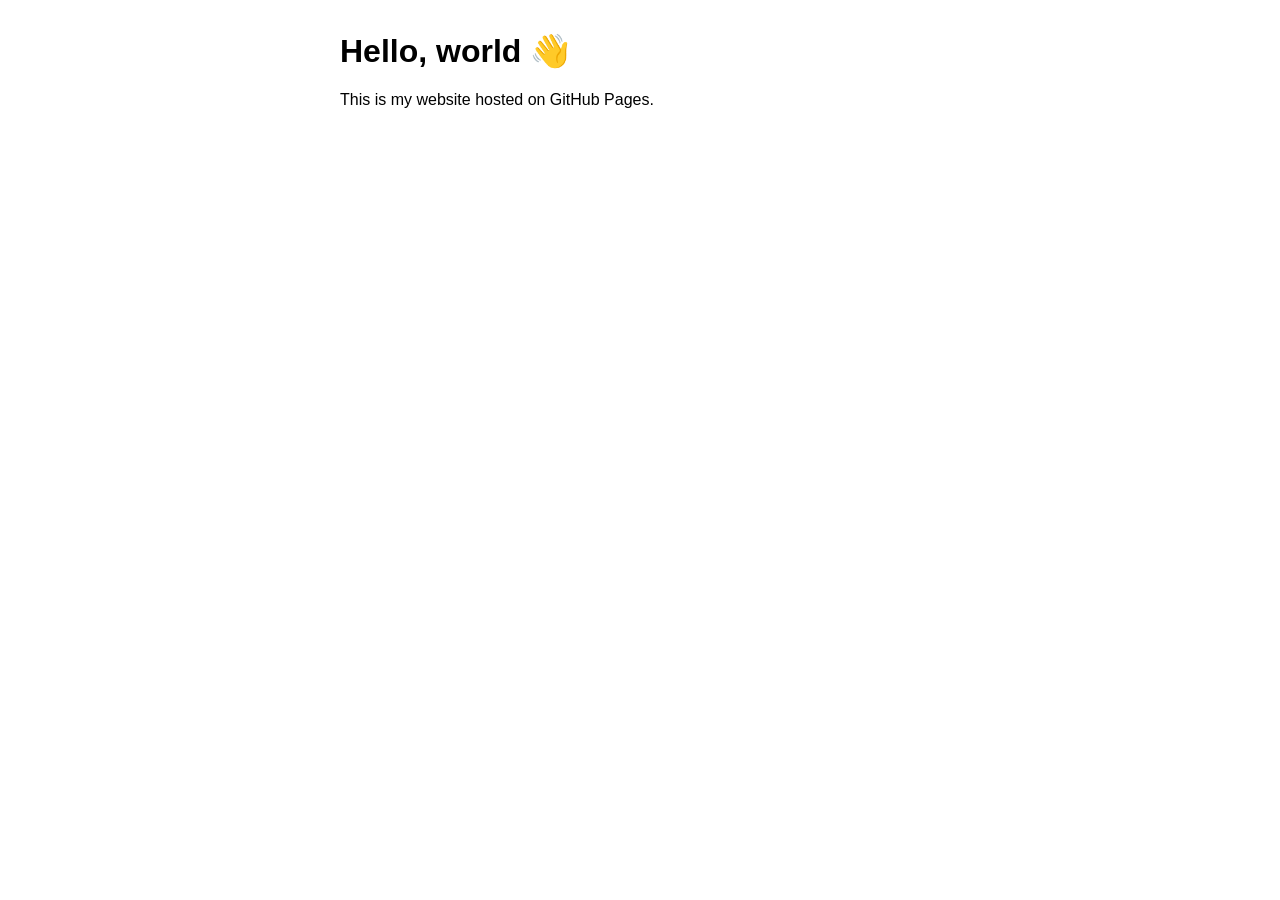
==== index.html @ 5791d253 "Add initial HTML structure for GitHub website" ====
<!DOCTYPE html>
<html lang="en">
<head>
  <meta charset="UTF-8">
  <title>My First GitHub Website</title>
  <style>
    body {
      font-family: Arial, sans-serif;
      max-width: 600px;
      margin: 2rem auto;
      padding: 0 1rem;
    }
  </style>
</head>
<body>
  <h1>Hello, world 👋</h1>
  <p>This is my website hosted on GitHub Pages.</p>
</body>
</html>
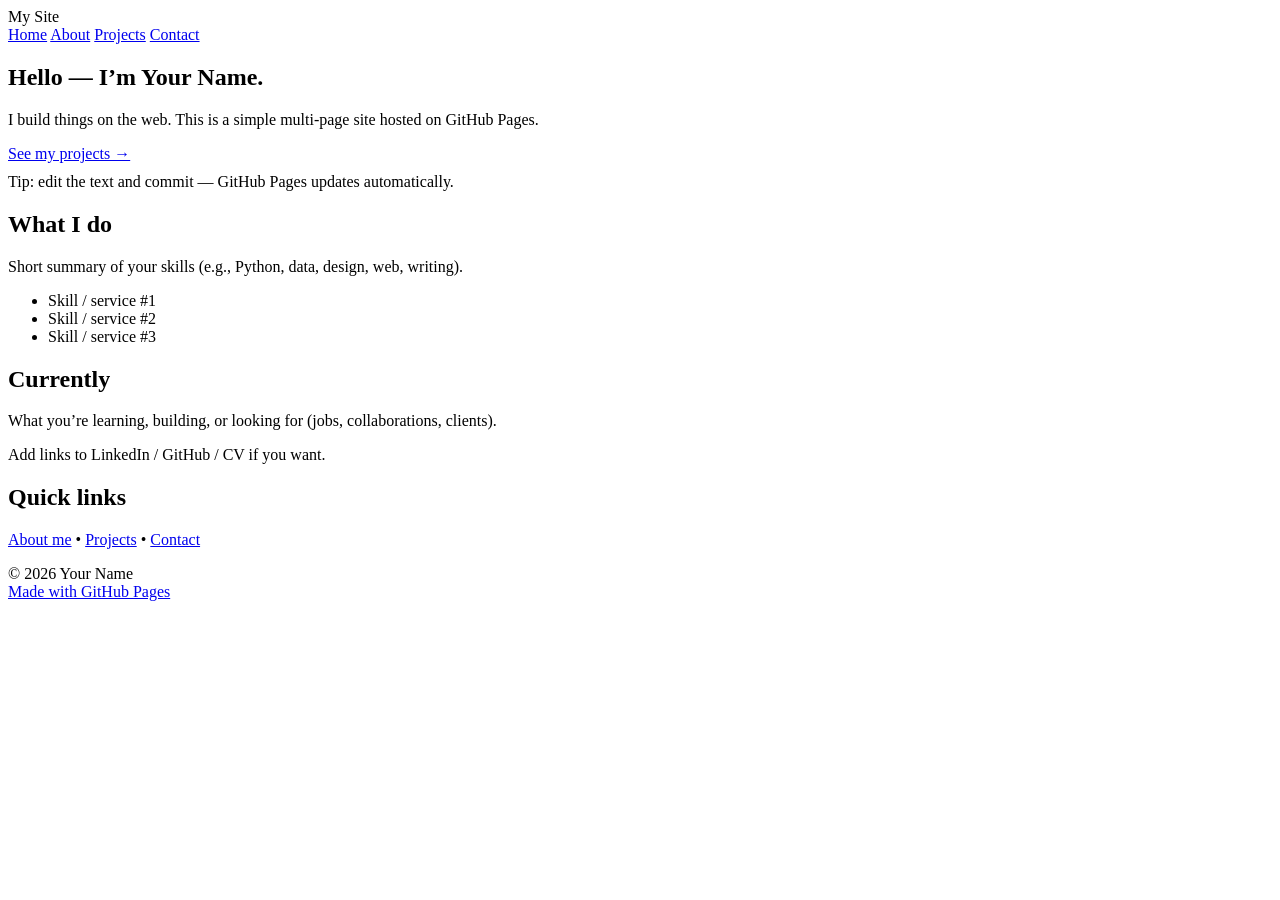
==== commit 8c3b1594: "Add initial HTML structure for the site" ====
--- a/index.html
+++ b/index.html
@@ -1,19 +1,68 @@
-<!DOCTYPE html>
+<!doctype html>
 <html lang="en">
 <head>
-  <meta charset="UTF-8">
-  <title>My First GitHub Website</title>
-  <style>
-    body {
-      font-family: Arial, sans-serif;
-      max-width: 600px;
-      margin: 2rem auto;
-      padding: 0 1rem;
-    }
-  </style>
+  <meta charset="utf-8" />
+  <meta name="viewport" content="width=device-width, initial-scale=1" />
+  <title>My Site • Home</title>
+  <link rel="stylesheet" href="assets/css/style.css" />
 </head>
 <body>
-  <h1>Hello, world 👋</h1>
-  <p>This is my website hosted on GitHub Pages.</p>
+  <div class="container">
+    <header class="nav">
+      <div class="brand">
+        <div class="badge" aria-hidden="true"></div>
+        <span>My Site</span>
+      </div>
+      <nav class="navlinks" aria-label="Primary">
+        <a href="index.html">Home</a>
+        <a href="about.html">About</a>
+        <a href="projects.html">Projects</a>
+        <a href="contact.html">Contact</a>
+      </nav>
+    </header>
+
+    <section class="hero">
+      <h1>Hello — I’m <span style="color: var(--accent)">Your Name</span>.</h1>
+      <p>I build things on the web. This is a simple multi‑page site hosted on GitHub Pages.</p>
+      <a class="button" href="projects.html">See my projects →</a>
+      <div class="small" style="margin-top:10px;">Tip: edit the text and commit — GitHub Pages updates automatically.</div>
+    </section>
+
+    <section class="grid">
+      <article class="card">
+        <h2>What I do</h2>
+        <p>Short summary of your skills (e.g., Python, data, design, web, writing).</p>
+        <ul class="list">
+          <li>Skill / service #1</li>
+          <li>Skill / service #2</li>
+          <li>Skill / service #3</li>
+        </ul>
+      </article>
+
+      <article class="card">
+        <h2>Currently</h2>
+        <p>What you’re learning, building, or looking for (jobs, collaborations, clients).</p>
+        <p class="small">Add links to LinkedIn / GitHub / CV if you want.</p>
+      </article>
+
+      <article class="card full">
+        <h2>Quick links</h2>
+        <p>
+          <a href="about.html">About me</a> •
+          <a href="projects.html">Projects</a> •
+          <a href="contact.html">Contact</a>
+        </p>
+      </article>
+    </section>
+
+    <footer class="footer">
+      <div class="small">© <span id="y"></span> Your Name</div>
+      <div class="small"><a href="https://github.com/">Made with GitHub Pages</a></div>
+    </footer>
+  </div>
+
+  <script>
+    document.getElementById('y').textContent = new Date().getFullYear();
+  </script>
 </body>
 </html>
